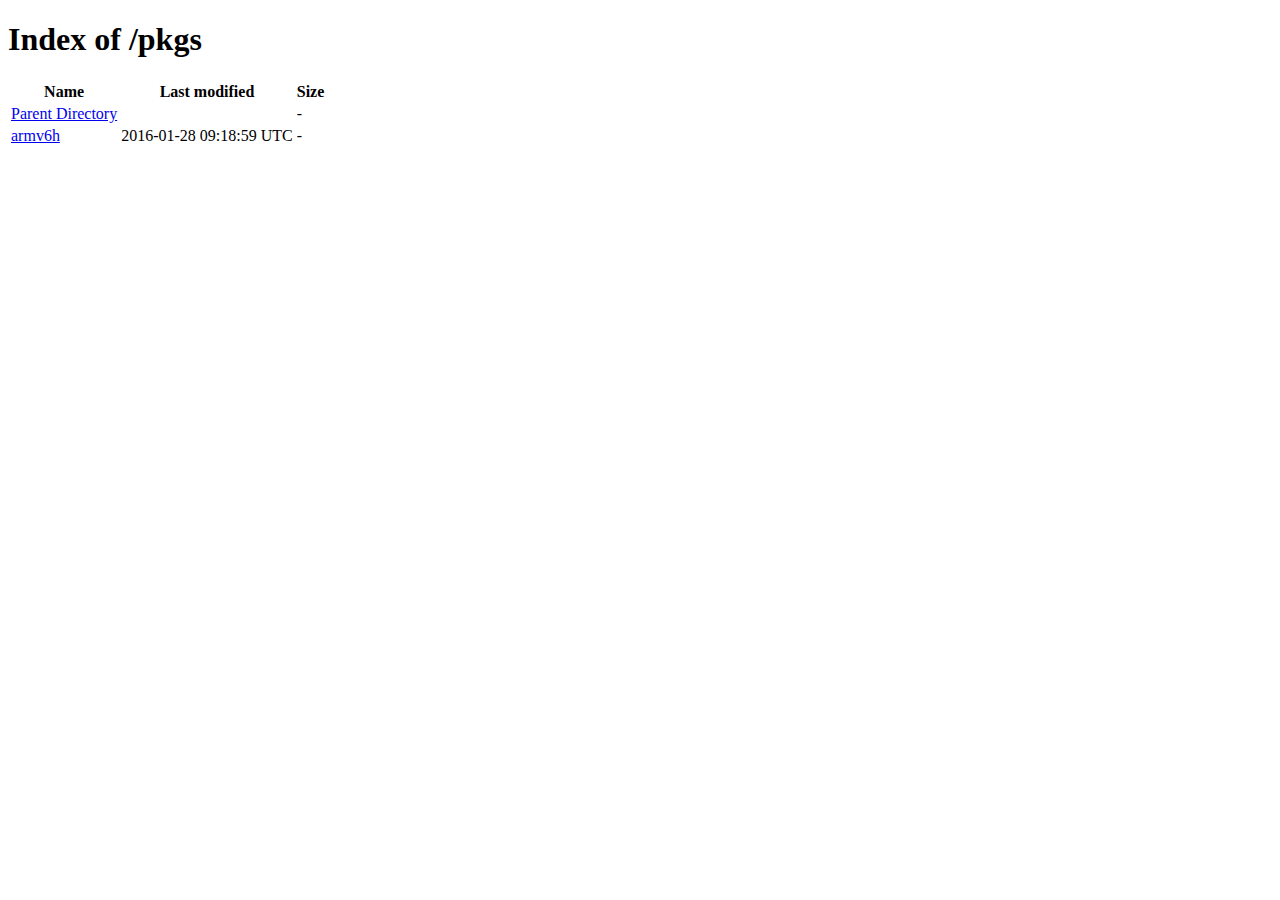
==== pkgs/index.html @ 26f906d8 "Added first release" ====
<!DOCTYPE html>
<head>
<title>Index of /pkgs</title>
</head>
<body>
<h1>Index of /pkgs</h1>
<table>
<thead>
<tr><th>Name</th><th>Last modified</th><th>Size</th></tr>
</thead>
<tbody>
<tr><td><a href='./../index.html'>Parent Directory</a></td><td></td><td>-</td></tr>
<tr><td><a href='./armv6h/index.html'>armv6h</a></td><td>2016-01-28 09:18:59 UTC</td><td>-</td></tr>
</tbody>
</table>
</body>
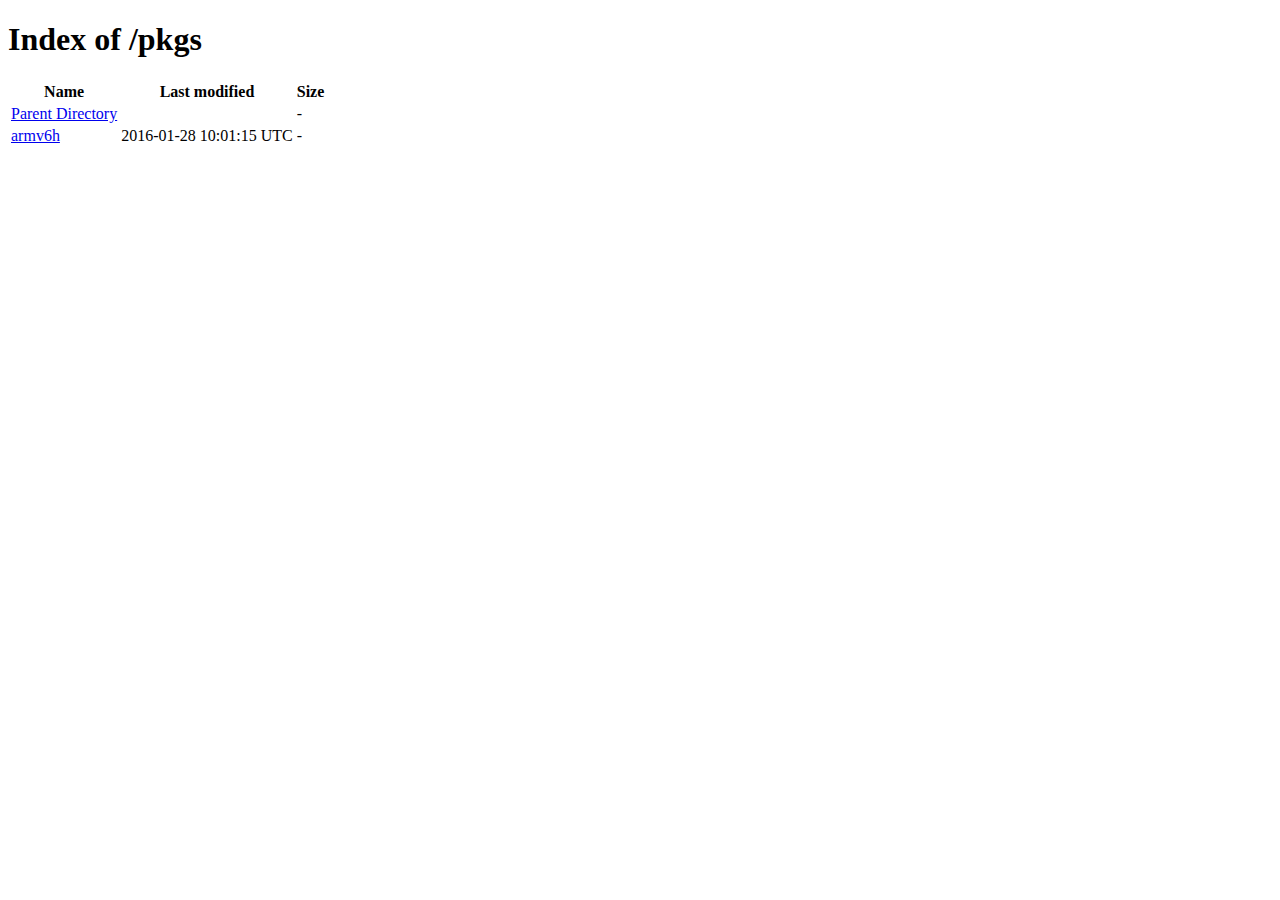
==== commit 7d5d513b: "Added mkinitcpio-multiflash v1.0.0-2" ====
--- a/pkgs/index.html
+++ b/pkgs/index.html
@@ -10,7 +10,7 @@
 </thead>
 <tbody>
 <tr><td><a href='./../index.html'>Parent Directory</a></td><td></td><td>-</td></tr>
-<tr><td><a href='./armv6h/index.html'>armv6h</a></td><td>2016-01-28 09:18:59 UTC</td><td>-</td></tr>
+<tr><td><a href='./armv6h/index.html'>armv6h</a></td><td>2016-01-28 10:01:15 UTC</td><td>-</td></tr>
 </tbody>
 </table>
 </body>
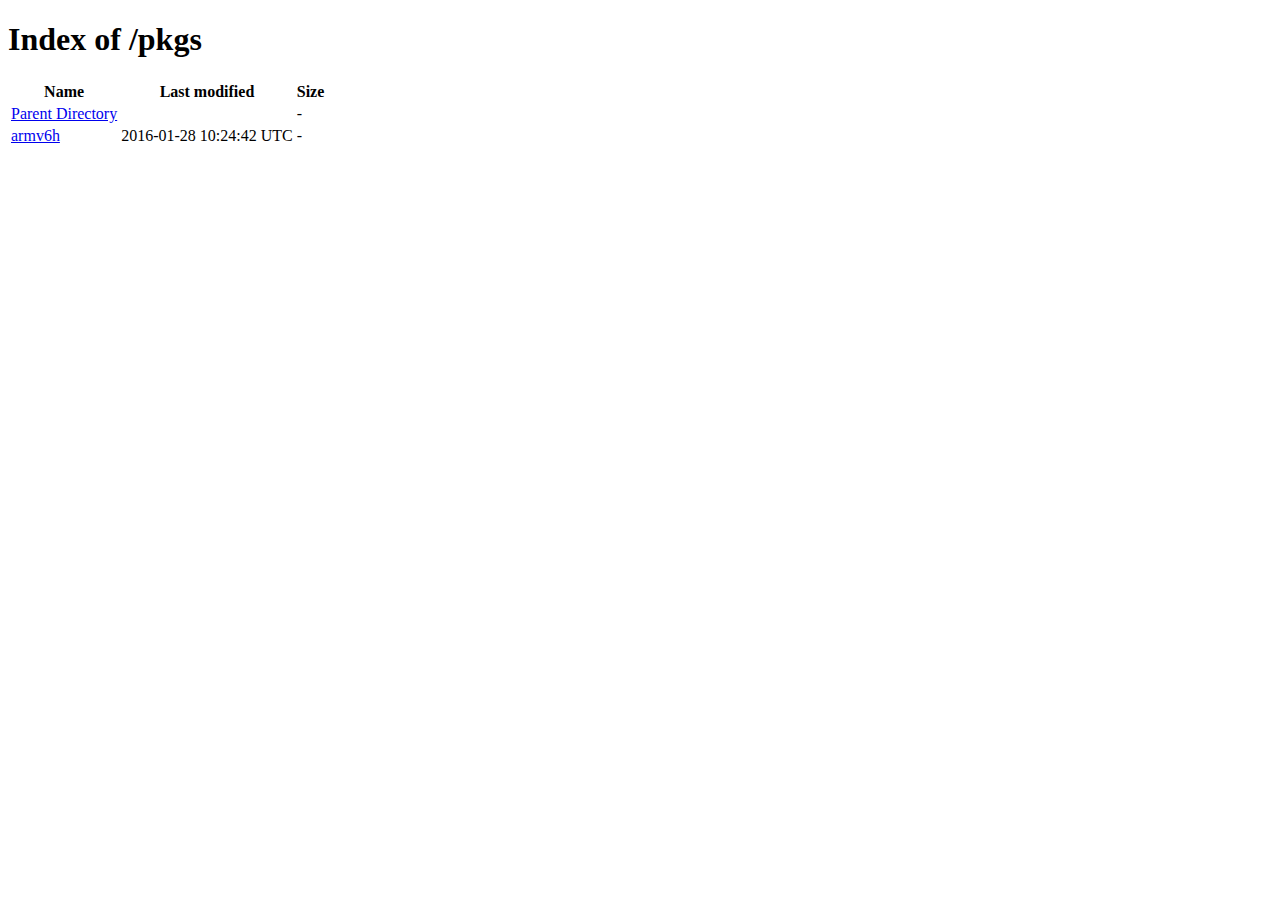
==== commit 0ff7334f: "Added mkinitcpio-multiflash v1.0.1-1" ====
--- a/pkgs/index.html
+++ b/pkgs/index.html
@@ -10,7 +10,7 @@
 </thead>
 <tbody>
 <tr><td><a href='./../index.html'>Parent Directory</a></td><td></td><td>-</td></tr>
-<tr><td><a href='./armv6h/index.html'>armv6h</a></td><td>2016-01-28 10:01:15 UTC</td><td>-</td></tr>
+<tr><td><a href='./armv6h/index.html'>armv6h</a></td><td>2016-01-28 10:24:42 UTC</td><td>-</td></tr>
 </tbody>
 </table>
 </body>
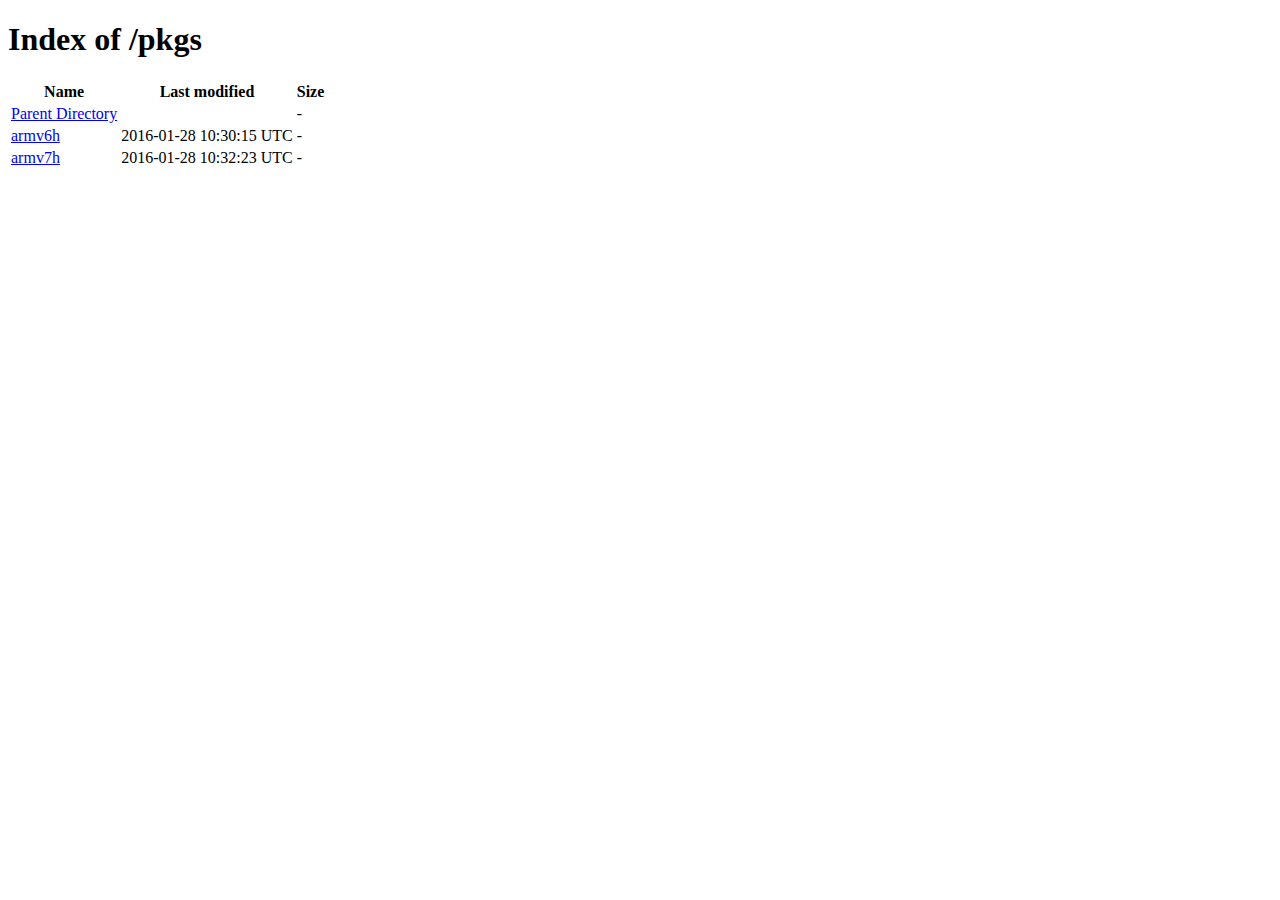
==== commit 189b4805: "Added mkinitcpio-multiflash v.1.0.3-1 and armv7h variants of existing packages" ====
--- a/pkgs/index.html
+++ b/pkgs/index.html
@@ -10,7 +10,8 @@
 </thead>
 <tbody>
 <tr><td><a href='./../index.html'>Parent Directory</a></td><td></td><td>-</td></tr>
-<tr><td><a href='./armv6h/index.html'>armv6h</a></td><td>2016-01-28 10:24:42 UTC</td><td>-</td></tr>
+<tr><td><a href='./armv6h/index.html'>armv6h</a></td><td>2016-01-28 10:30:15 UTC</td><td>-</td></tr>
+<tr><td><a href='./armv7h/index.html'>armv7h</a></td><td>2016-01-28 10:32:23 UTC</td><td>-</td></tr>
 </tbody>
 </table>
 </body>
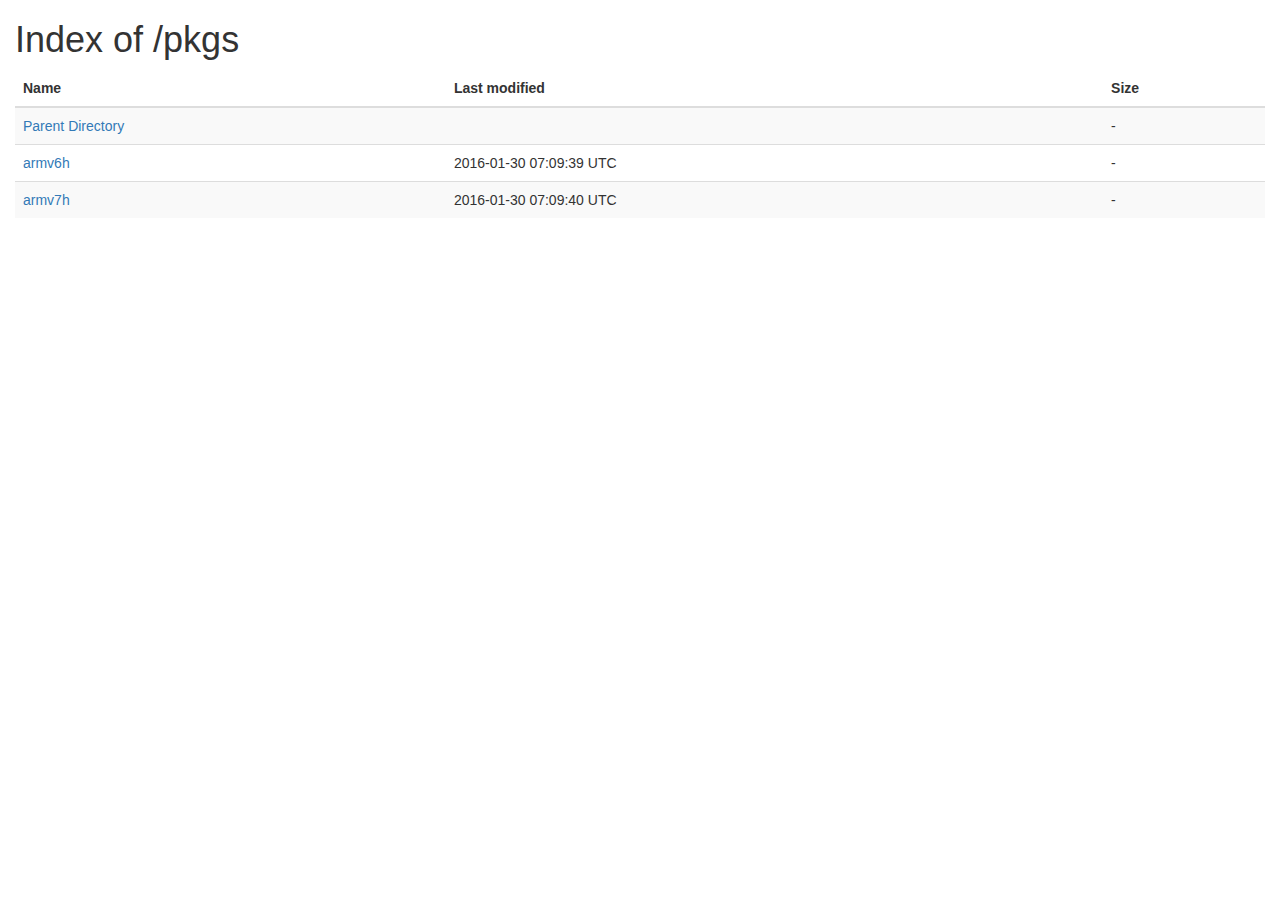
==== commit b133af92: "Moved python-swiftclient packages to arch dependent directories, since pacman on Arch Linux ARM does" ====
--- a/pkgs/index.html
+++ b/pkgs/index.html
@@ -1,17 +1,25 @@
 <!DOCTYPE html>
 <head>
 <title>Index of /pkgs</title>
+<meta name="viewport" content="width=device-width, initial-scale=1.0">
+<link rel="stylesheet" href="https://maxcdn.bootstrapcdn.com/bootstrap/3.3.6/css/bootstrap.min.css">
+<script src="https://ajax.googleapis.com/ajax/libs/jquery/1.12.0/jquery.min.js"></script>
+<script src="https://maxcdn.bootstrapcdn.com/bootstrap/3.3.6/js/bootstrap.min.js"></script>
 </head>
 <body>
+<div class="container-fluid">
 <h1>Index of /pkgs</h1>
-<table>
+<div class="table-responsive">
+<table class="table table-striped">
 <thead>
 <tr><th>Name</th><th>Last modified</th><th>Size</th></tr>
 </thead>
 <tbody>
 <tr><td><a href='./../index.html'>Parent Directory</a></td><td></td><td>-</td></tr>
-<tr><td><a href='./armv6h/index.html'>armv6h</a></td><td>2016-01-28 10:30:15 UTC</td><td>-</td></tr>
-<tr><td><a href='./armv7h/index.html'>armv7h</a></td><td>2016-01-28 10:32:23 UTC</td><td>-</td></tr>
+<tr><td><a href='./armv6h/index.html'>armv6h</a></td><td>2016-01-30 07:09:39 UTC</td><td>-</td></tr>
+<tr><td><a href='./armv7h/index.html'>armv7h</a></td><td>2016-01-30 07:09:40 UTC</td><td>-</td></tr>
 </tbody>
 </table>
+</div>
+</div>
 </body>
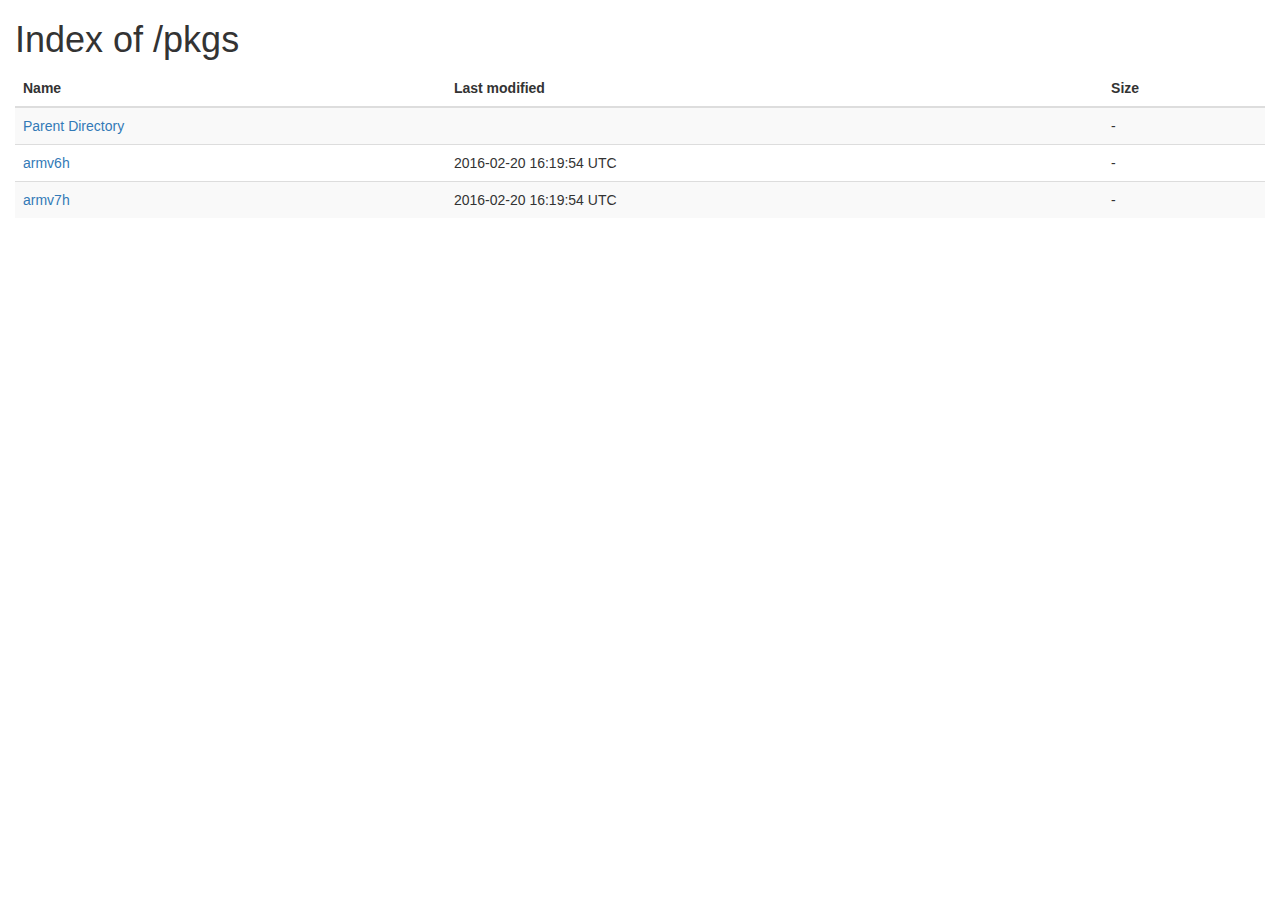
==== commit f9300350: "Added bugfix release of pacbobo" ====
--- a/pkgs/index.html
+++ b/pkgs/index.html
@@ -16,8 +16,8 @@
 </thead>
 <tbody>
 <tr><td><a href='./../index.html'>Parent Directory</a></td><td></td><td>-</td></tr>
-<tr><td><a href='./armv6h/index.html'>armv6h</a></td><td>2016-01-30 07:09:39 UTC</td><td>-</td></tr>
-<tr><td><a href='./armv7h/index.html'>armv7h</a></td><td>2016-01-30 07:09:40 UTC</td><td>-</td></tr>
+<tr><td><a href='./armv6h/index.html'>armv6h</a></td><td>2016-02-20 16:19:54 UTC</td><td>-</td></tr>
+<tr><td><a href='./armv7h/index.html'>armv7h</a></td><td>2016-02-20 16:19:54 UTC</td><td>-</td></tr>
 </tbody>
 </table>
 </div>
